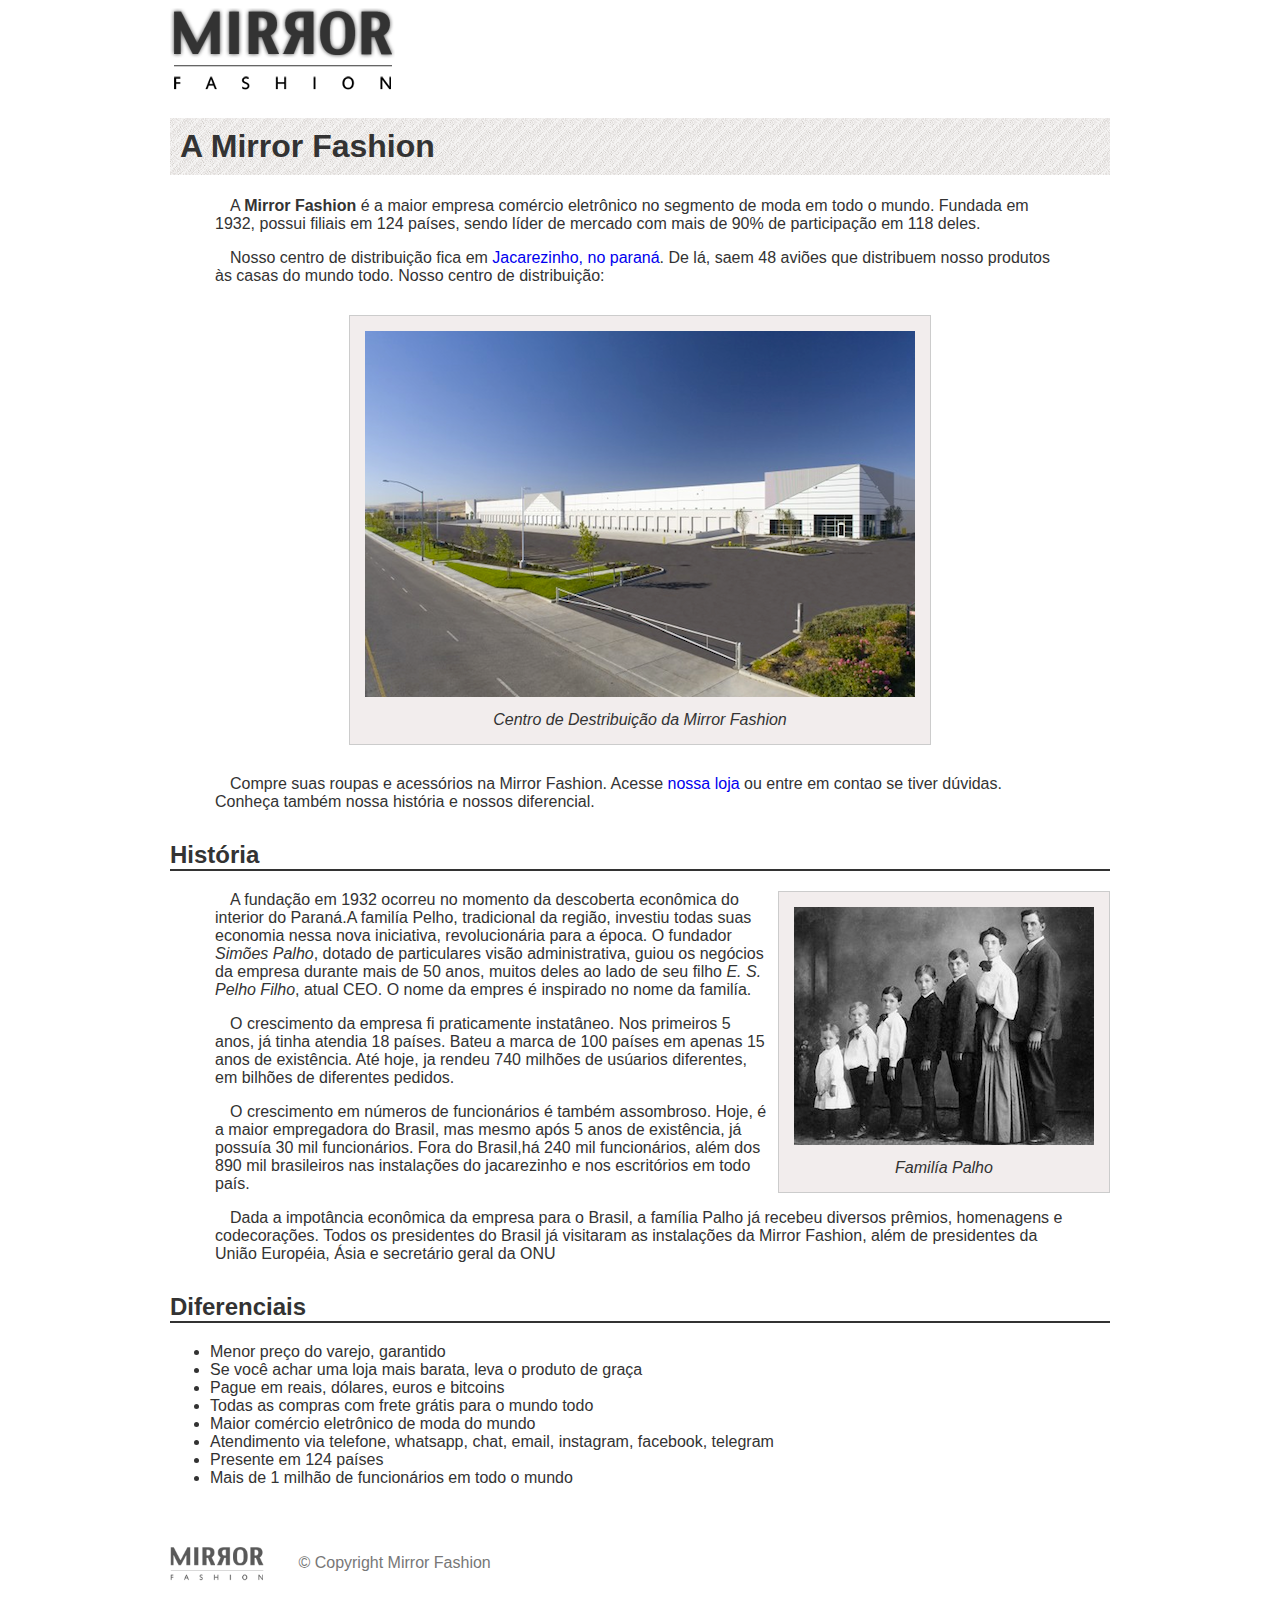
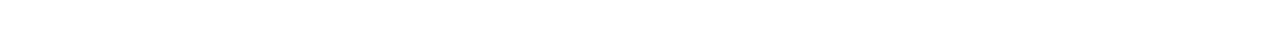
==== sobre.html @ 6d350cf8 "Addproject" ====
<!DOCTYPE html>
<html lang="en">
<head>
    <meta charset="UTF-8">
    <meta http-equiv="X-UA-Compatible" content="IE=edge">
    <meta name="viewport" content="width=device-width, initial-scale=1.0">
    <link rel="stylesheet" href="css/sobre.css">
    <title>Mirron Fashion</title>
</head>
<body>
    <a href="index.html"><img src="img/logo.png" alt="Logo Mirron Fashion"></a>    
    <h1>A Mirror Fashion</h1>

<!-- ========== Começo do parágrafo========= -->
    <p> 
        A <strong>Mirror Fashion</strong> é a maior empresa comércio eletrônico no segmento de moda em todo o mundo. 
        Fundada em 1932, possui filiais em 124 países, sendo líder de mercado com mais de 90% de 
        participação em 118 deles.
    </p>
    <p>
        Nosso centro de distribuição fica em <a href="https://maps.google.com.br/?q=Jacarezinho">Jacarezinho, no paraná</a>.
        De lá, saem 48 aviões que distribuem nosso produtos às casas do mundo todo. Nosso centro de distribuição:
    </p>

    <figure id="centro">
        <img src="img/centro-distribuicao.png" alt=""> 
        <figcaption>Centro de Destribuição da Mirror Fashion</figcaption>
    </figure>

    <p>
        Compre suas roupas e acessórios na Mirror Fashion. Acesse <a href="index.html">nossa loja</a> ou entre em contao se tiver dúvidas.
        Conheça também nossa história  e nossos diferencial.
    </p>
    
    <h2 id="historia">História</h2>

    <figure id="familia" >
        <img src="img/familia-pelho.jpg" alt="Familía Palho">
        <figcaption>Familía Palho</figcaption>
    </figure>
    
    <p>
        A fundação em 1932 ocorreu no momento da descoberta econômica do interior do Paraná.A familía Pelho, tradicional da região, investiu todas suas economia nessa
        nova iniciativa, revolucionária para a época. O fundador <em>Simões Palho</em>, dotado de particulares visão administrativa, guiou os negócios da empresa durante
        mais de 50 anos, muitos deles ao lado de seu filho <em>E. S. Pelho Filho</em>, atual CEO. O nome da empres é inspirado no nome da familía.
    </p>
    <p>
        O crescimento da empresa fi praticamente instatâneo. Nos primeiros 5 anos, já tinha atendia 18 países. Bateu a marca de 100 países em apenas 15 anos de existência.
        Até hoje, ja rendeu 740 milhões de usúarios diferentes, em bilhões de diferentes pedidos.
    </p>
    <p>
        O crescimento em números de funcionários é também assombroso. Hoje, é a maior empregadora do Brasil, mas mesmo após 5 anos de existência, já possuía 30 mil funcionários.
        Fora do Brasil,há 240 mil funcionários, além dos 890 mil brasileiros nas instalações do jacarezinho e nos escritórios em todo país. 
    </p>
    <p>Dada a impotância econômica da empresa para o Brasil, a família Palho já recebeu diversos prêmios, homenagens e codecorações. Todos os presidentes do Brasil já visitaram
        as instalações da Mirror Fashion, além de presidentes da União Européia, Ásia e secretário geral da ONU
    </p>
    
    <h2 id="difernciais">Diferenciais</h2>
    <ul>
        <li>Menor preço do varejo, garantido</li>
        <li>Se você achar uma loja mais barata, leva o produto de graça</li>
        <li>Pague em reais, dólares, euros e bitcoins</li>
        <li>Todas as compras com frete grátis para o mundo todo</li>
        <li>Maior comércio eletrônico de moda do mundo </li>
        <li>Atendimento via telefone, whatsapp, chat, email, instagram, facebook, telegram</li>
        <li>Presente em 124 países</li>
        <li>Mais de 1 milhão de funcionários em todo o mundo</li>
    </ul>
    <footer>
        <img src="img/logo-rodape.png" alt="">
        
        &copy;	Copyright	Mirror	Fashion
    </footer>
</body>
</html>
---- css/sobre.css ----
body{
    color:#333333;
    font-family:'Lucida Grande', 'Lucida Sans Unicode', sans-serif;
    margin-left: auto;
    margin-right: auto;
    width: 940px;
}
h1{
    background-image: url(img/body-background.png);
    padding: 10px;
}

h2{
    border-bottom: 2px solid #333333;
    margin-top: 30px;
}

p{
    padding: 0 45px;
    text-indent: 15px;
}

a{
    text-decoration: none;
}

figure{
    background-color: #f2eded;
    border: 1px solid #ccc;
    text-align: center;
    padding: 15px;
    margin: 30px;
}

figcaption{
    font-style: italic;
    margin-top: 10px;
}

footer{
    color: #777;
    margin: 30px 0;
    padding: 30px 0;
}

footer img{
    margin-right: 30px;
    vertical-align: middle;
    width: 94px;
    filter: invert(65%);
}

#centro{
    margin-left: auto;
    margin-right: auto;
    width: 550px;
}

#familia{
    float: right;
    margin:0 0 10px 10px;
}
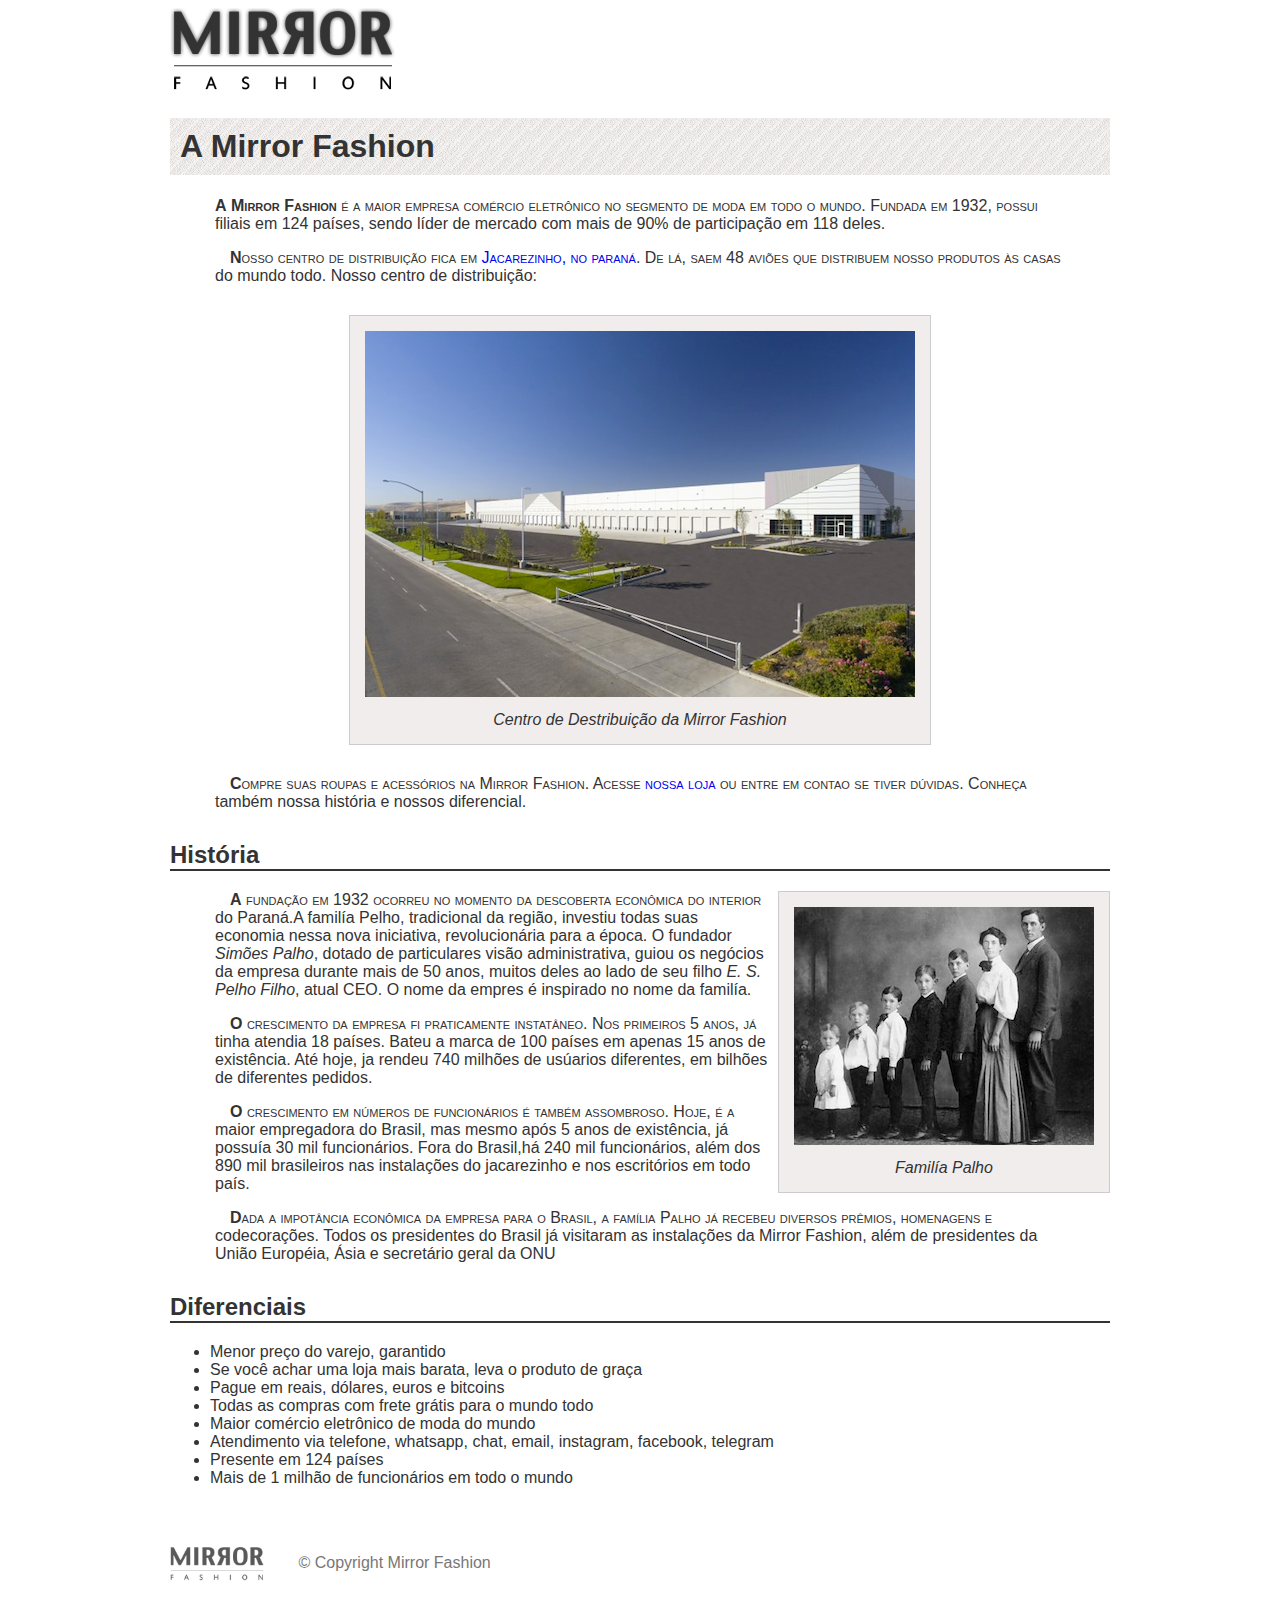
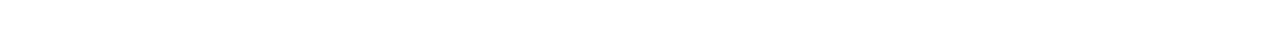
==== commit e6d441be: "responsive" ====
--- a/sobre.html
+++ b/sobre.html
@@ -5,6 +5,7 @@
     <meta http-equiv="X-UA-Compatible" content="IE=edge">
     <meta name="viewport" content="width=device-width, initial-scale=1.0">
     <link rel="stylesheet" href="css/sobre.css">
+    <link rel="stylesheet" href="css/responsive.css">
     <title>Mirron Fashion</title>
 </head>
 <body>
--- a/css/sobre.css
+++ b/css/sobre.css
@@ -8,6 +8,10 @@
 h1{
     background-image: url(img/body-background.png);
     padding: 10px;
+}
+
+h1 + p{
+    text-indent: 0;
 }
 
 h2{
@@ -61,4 +65,14 @@
     margin:0 0 10px 10px;
 }
 
+p::first-letter{
+    font-weight: bold;
+}
 
+p::first-line{
+    font-variant: small-caps;
+}
+
+:not(p) + p::first-line{
+    font-variant: small-caps;
+}
--- a/css/responsive.css
+++ b/css/responsive.css
@@ -0,0 +1,48 @@
+@media(max-width:320px){
+    .container{
+        width: 96%;
+    }
+
+    header h1{
+        text-align: center;
+    }
+
+    header h1 img{
+        max-width: 50%;
+    }
+
+    .sacola{
+        display: none;
+    }
+
+    .menu-opc{
+        position: static;
+        text-align: center;
+    }
+
+    .menu-opc ul li{
+        display: inline-block;
+        margin: 5px;
+    }
+
+    .busca, 
+    .menu-departamento,
+    .banner-destaque img{
+        margin-right: 0;
+        width: 100%;
+    }
+
+    .painel{
+        width: auto;        
+    }
+
+    .painel li{
+        width: 30%;
+    }
+
+    .painel img{
+        width: 100%;
+    }
+}
+
+    